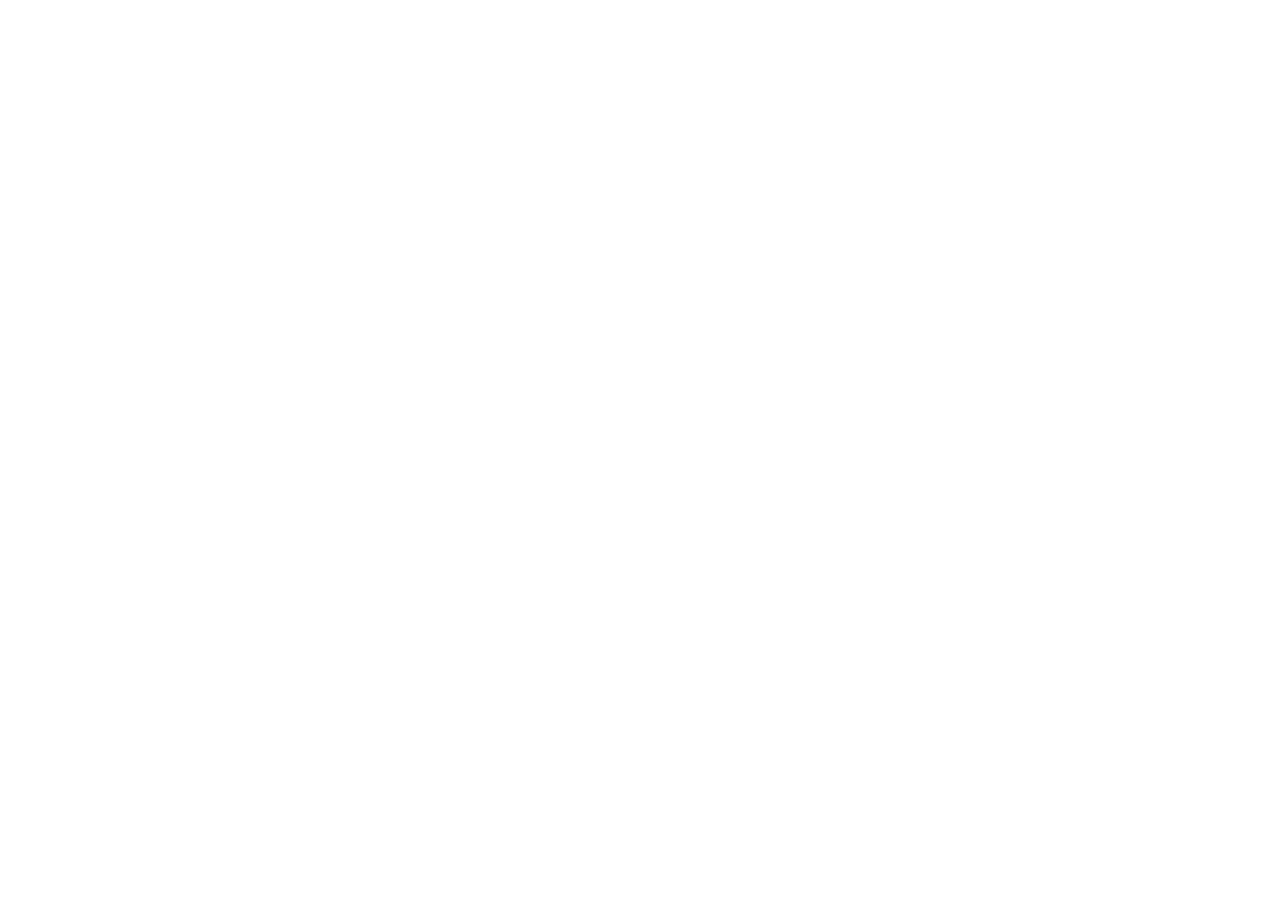
==== index.html @ ae0ac1fc "created files for website" ====
<!DOCTYPE html>
<html lang="en">
<head>
    <meta charset="UTF-8">
    <meta name="viewport" content="width=device-width, initial-scale=1.0">
    <title>Happy Mother's Day!</title>
    <link rel="stylesheet" href="main.css">
</head>
<body>
    <div class="wrapper">

    </div>    
</body>
</html>
---- main.css ----
*{
    box-sizing: border-box;
    margin: 0;
    padding: 0;
    text-decoration: none;
}

.wrapper{
    gri
}
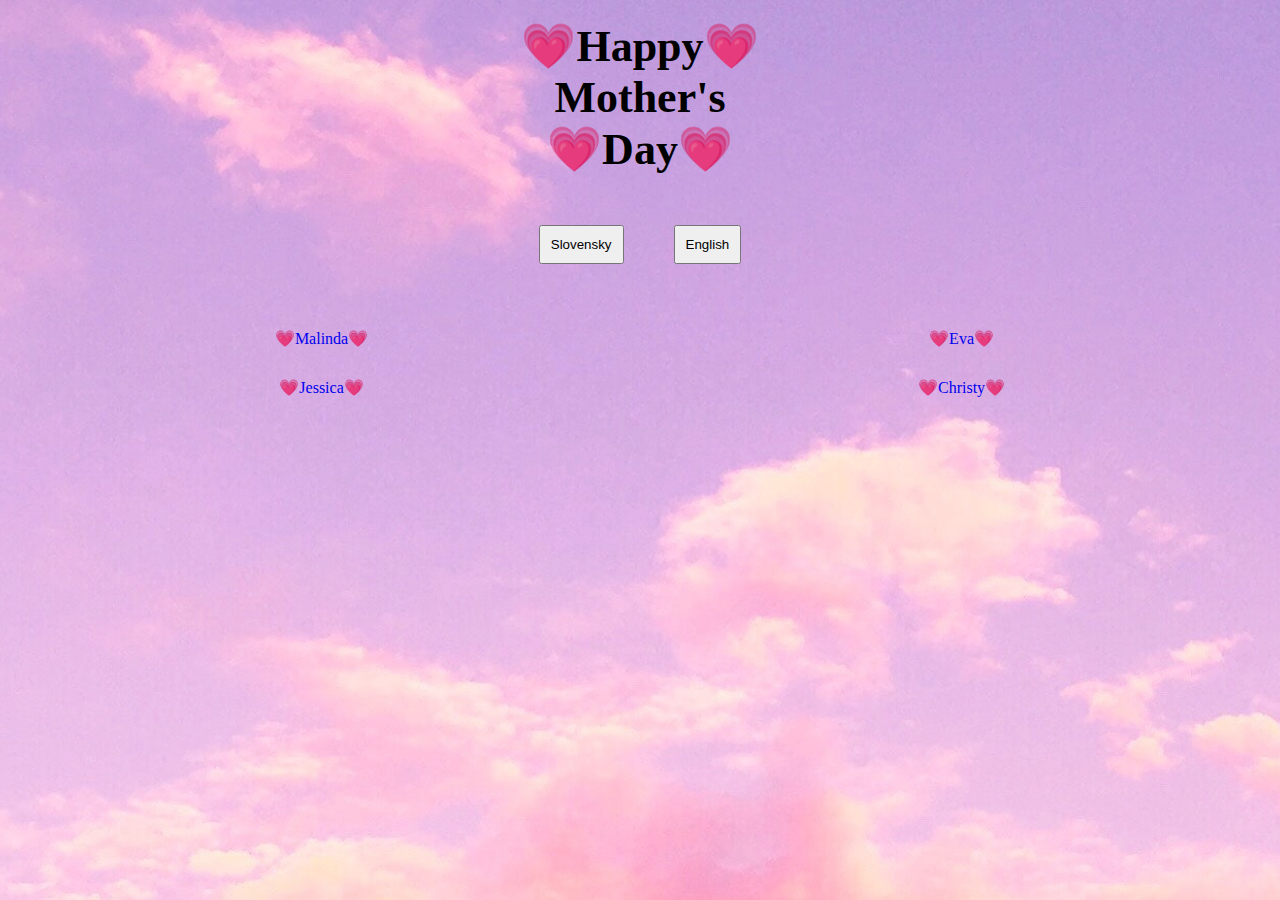
==== commit 75095020: "many changes and the addition of individual pages" ====
--- a/index.html
+++ b/index.html
@@ -8,7 +8,30 @@
 </head>
 <body>
     <div class="wrapper">
+        <div class="header">
+            <h1 id="slovak">💗Happy💗<br>Mother's<br>💗Day💗</h1>
+        </div>
+        <div class="button">
+            <button class="space" onclick="translation()">Slovensky</button>
+            <button class="space" onclick="translation()">English</button>
+        </div>
+        <!--<div class="image1"><img src="English.jpg" alt=""></div>
+        <div class="image2"><img src="slovak.jpeg" alt=""></div>-->
+        <div class="link1"> <a href="malinda.html">💗Malinda💗</a></div>
+        <div class="link2"><a href="eva.html">💗Eva💗</a></div>
+        <div class="link3"><a href="jessica.html">💗Jessica💗</a></div>
+        <div class="link4"><a href="christy.html">💗Christy💗</a></div>
+    </div> 
+    <script>
+        function translation() {
+        let x = document.getElementById("slovak");
+        if (x.innerHTML === "💗Happy💗<br>Mother's<br>💗Day💗") {
+            x.innerHTML = "💗Všetko💗<br>Najlepšie<br>ku Dňu<br>💗Matiek💗";
+        } else {
+            x.innerHTML = "💗Happy💗<br>Mother's<br>💗Day💗";
+  }
+}
 
-    </div>    
+    </script>
 </body>
 </html>--- a/main.css
+++ b/main.css
@@ -5,6 +5,74 @@
     text-decoration: none;
 }
 
+body{
+    margin-top: 20px;
+    background-image: url(white-clouds-and-blue-sky-907485.jpg);
+    background-repeat: no-repeat;
+    background-attachment: fixed;
+    background-size: 325%;
+    background-position: center;
+}
+
 .wrapper{
-    gri
-}+    display: grid;
+    grid-template-areas:
+    "header header"
+    "button button"
+    "image image"
+    "link1 link2"
+    "link3 link4";
+}
+
+.header{
+    text-align: center;
+    grid-area: header;
+    font-size: 22px;
+}
+
+.button{
+    grid-area: button;
+    display: flex;
+    justify-content: center;
+    margin: 25px;
+    
+}
+.space{
+    margin: 25px;
+    padding: 10px;
+}
+
+.link1{
+    grid-area: link1;
+    display: flex;
+    justify-content: center;
+    padding: 5px;
+    color: black;
+    margin: 10px;
+
+}
+
+.link2{
+    grid-area: link2;
+    display: flex;
+    justify-content: center;
+    padding: 5px;
+    margin: 10px;
+
+}
+
+.link3{
+    grid-area: link3;
+    display: flex;
+    justify-content: center;
+    padding: 5px;
+    margin: 10px;
+
+}
+
+.link4{
+    grid-area: link4;
+    display: flex;
+    justify-content: center;
+    padding: 5px;
+    margin: 10px;
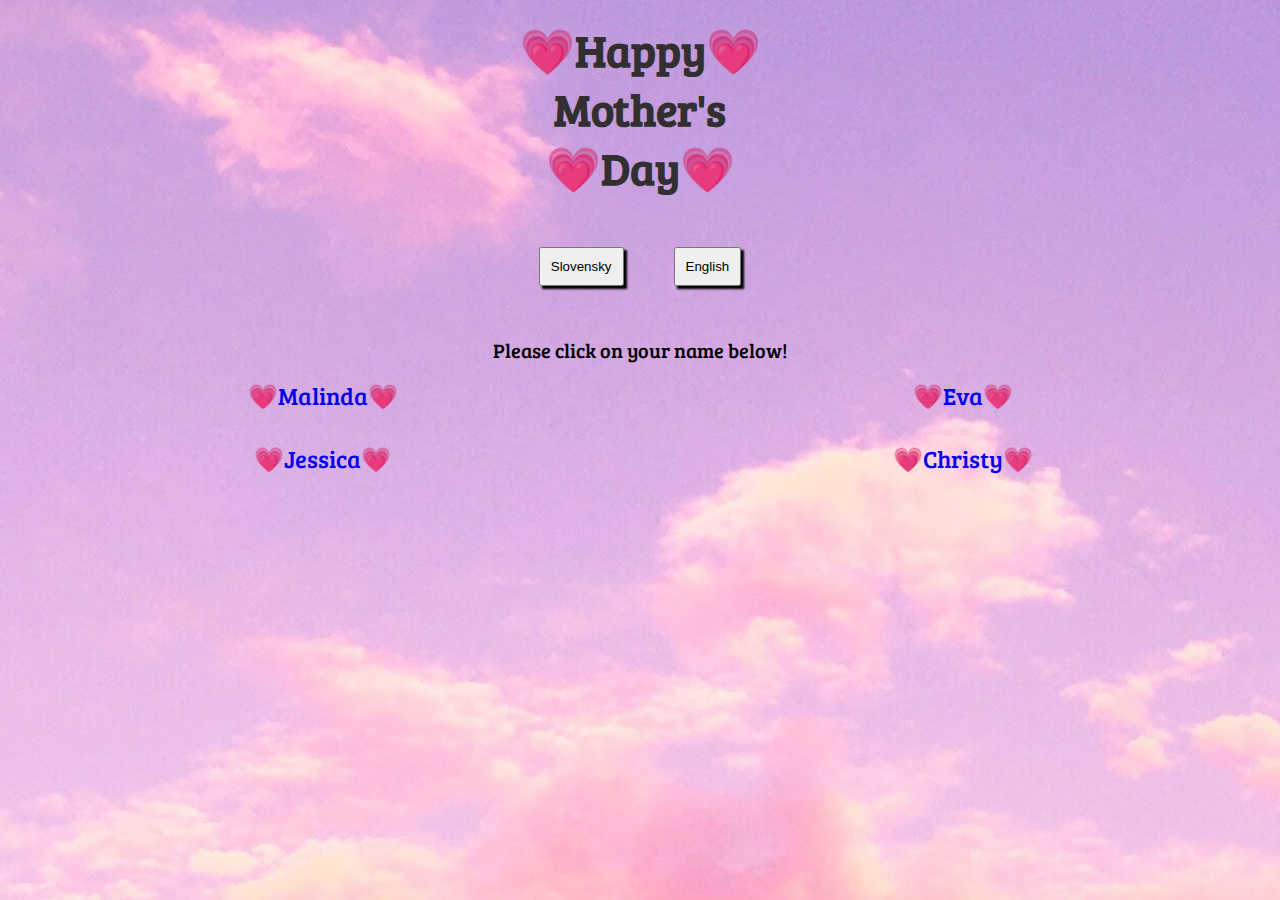
==== commit dd5594f0: "completed Malinda's webpage" ====
--- a/index.html
+++ b/index.html
@@ -5,6 +5,7 @@
     <meta name="viewport" content="width=device-width, initial-scale=1.0">
     <title>Happy Mother's Day!</title>
     <link rel="stylesheet" href="main.css">
+    <link href="https://fonts.googleapis.com/css2?family=Bree+Serif&display=swap" rel="stylesheet">
 </head>
 <body>
     <div class="wrapper">
@@ -15,8 +16,7 @@
             <button class="space" onclick="translation()">Slovensky</button>
             <button class="space" onclick="translation()">English</button>
         </div>
-        <!--<div class="image1"><img src="English.jpg" alt=""></div>
-        <div class="image2"><img src="slovak.jpeg" alt=""></div>-->
+        <div class="clickBelow" id="slvInst">Please click on your name below!</div>
         <div class="link1"> <a href="malinda.html">💗Malinda💗</a></div>
         <div class="link2"><a href="eva.html">💗Eva💗</a></div>
         <div class="link3"><a href="jessica.html">💗Jessica💗</a></div>
@@ -25,10 +25,13 @@
     <script>
         function translation() {
         let x = document.getElementById("slovak");
+        let y = document.getElementById("slvInst")
         if (x.innerHTML === "💗Happy💗<br>Mother's<br>💗Day💗") {
             x.innerHTML = "💗Všetko💗<br>Najlepšie<br>ku Dňu<br>💗Matiek💗";
+            y.innerHTML = "Prosím, klikni na svoje meno."
         } else {
             x.innerHTML = "💗Happy💗<br>Mother's<br>💗Day💗";
+            y.innerHTML = "Click on your name below!"
   }
 }
 
--- a/main.css
+++ b/main.css
@@ -12,6 +12,8 @@
     background-attachment: fixed;
     background-size: 325%;
     background-position: center;
+    font-size: 24px;
+    font-family: 'Bree Serif', serif;
 }
 
 .wrapper{
@@ -19,7 +21,7 @@
     grid-template-areas:
     "header header"
     "button button"
-    "image image"
+    "below below"
     "link1 link2"
     "link3 link4";
 }
@@ -28,6 +30,7 @@
     text-align: center;
     grid-area: header;
     font-size: 22px;
+    color: rgb(49, 47, 47);
 }
 
 .button{
@@ -40,6 +43,15 @@
 .space{
     margin: 25px;
     padding: 10px;
+    box-shadow: 3px 3px 2px black;
+}
+
+.clickBelow{
+    grid-area: below;
+    display: flex;
+    justify-content: center;
+    font-size: 20px;
+
 }
 
 .link1{
